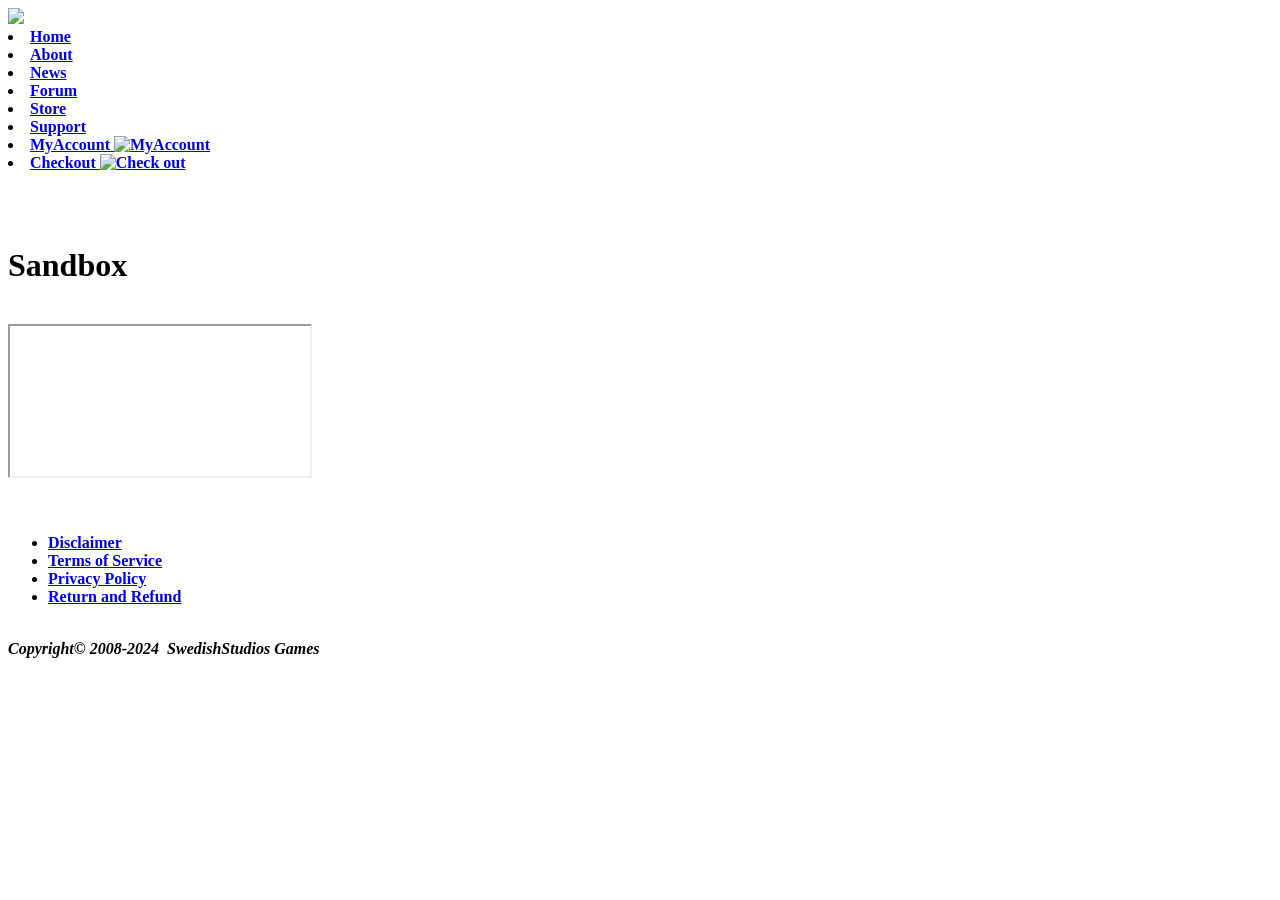
==== index.html @ c1f6f700 "Update index.html" ====
<!doctype html>
<html lang="en-us"type="text/html">
  <head>
    <meta charset="utf-8">
    <meta name="viewport"content="width=device-width,initial-scale=1.0">
    <meta name="keywords"content="swedishstudios,swedishstudio,games,game,gaming,computer,computers,company,companies,swedish,sweden,studios,studio,teamhawkeye,the,vanillacraft,vanillacraftnetwork,ssg,download,dlc,forum,guide,tutorial,support,help,texture,resource,pack,windows,linux,ubuntu,emulator,virtual,folders,vm,driver,firmware,os,server,ss34,maps,map,hawks,hawkeye,hawkeyes,swedenstyle34,restlesshunter69,restlesshunter,restless,gambling,clan,crew,casino,router,port,forward,forwarding,portforwarding,portable,mobile,portforward,poker,gamble,free,mod,mods,code">
    <meta name="description"content="We're&nbsp;a&nbsp;video-game&nbsp;publisher.">
    <link rel="stylesheet"type="text/css"href="https://swedishstudiosgames.github.io/ssg-website/root/lib/src/css/style.css">
    <link rel="icon"type="image/png"href="https://swedishstudiosgames.github.io/ssg-website/root/lib/assets/gfx/img/ico/favico/emblem/favico.png">
    <title>SwedishStudios&nbsp;Games&nbsp;-&nbsp;Sandbox</title>
   </head>
  <body>
    <header id="shdw">
      <div class="cntr">
        <a href="https://swedishstudiosgames.com">
          <img id="bnrbg"src="https://swedishstudiosgames.github.io/ssg-website/root/lib/assets/gfx/img/bnr/bgimg/ssg-wm_with_logo.png">
         </a>
       </div>
      <div id="nbr">
        <nav>
          <strong>
            <li class="nbtn-l">
              <a href="https://swedishstudiosgames.com">Home</a>
             </li>
            <li class="nbtn-l">
              <a href="#">About</a>
             </li>
            <li class="nbtn-l">
              <a href="#">News</a>
             </li>
            <li class="nbtn-l">
              <a href="#">Forum</a>
             </li>
            <li class="nbtn-l">
              <a href="#">Store</a>
             </li>
            <li class="nbtn-l">
              <a href="#">Support</a>
             </li>
            <li class="nbtn-r">
              <a href="#">MyAccount
                <img alt="MyAccount"src="https://cdn-icons-png.flaticon.com/16/1077/1077114.png">
               </a>
             </li>
            <li class="nbtn-r">
              <a href="#">Checkout
                <img alt="Check&nbsp;out"src="https://cdn-icons-png.flaticon.com/16/3144/3144456.png">
               </a>
             </li>
           </strong>
         </nav>
       </div>
     </header>
    <br>
<script async src="https://cse.google.com/cse.js?cx=7692dfacc8d30453f">
</script>
<div class="gcse-search"></div>
    <br>
    <div id="shdw2">
      <br>
      <h1>Sandbox</h1>
      <br>
      <div class="vid vid1">
        <iframe src="https://customer-5nxlh2ahejqr6lhr.cloudflarestream.com/8b32a4407dc535ed2cb50a3302f725d0/iframe?poster=https%3A%2F%2Fcustomer-5nxlh2ahejqr6lhr.cloudflarestream.com%2F8b32a4407dc535ed2cb50a3302f725d0%2Fthumbnails%2Fthumbnail.jpg%3Ftime%3D10s%26height%3D600&startTime=0s&primaryColor=%23ff0000"loading="lazy"allow="accelerometer;gyroscope;autoplay;encrypted-media;picture-in-picture;"allowfullscreen="true"></iframe>
       </div>
      <section></section>
      <article></article>
      <br>
      <div id="shdw3">
        <footer>
          <br>
          <nav>
            <ul>
              <strong>
                <li class="ftr">
                  <a href="https://disclaimer.swedishstudiosgames.com">Disclaimer</a>
                 </li>
                <li class="ftr">
                  <a href="https://tos.swedishstudiosgames.com">Terms&nbsp;of&nbsp;Service</a>
                 </li>
                <li class="ftr">
                  <a href="https://privacy.swedishstudiosgames.com">Privacy&nbsp;Policy</a>
                 </li>
                <li class="ftr">
                  <a href="https://return-and-refund.swedishstudiosgames.com">Return&nbsp;and&nbsp;Refund</a>
                 </li>
               </strong>
             </ul>
           </nav>
          <br>
          <em>
            <strong>Copyright©&nbsp;2008-2024&nbsp;&nbsp;SwedishStudios&nbsp;Games<strong>
           </em>
          <br>
         </footer>
       </div>
     </div>
    <br>
   </body>
 </html>
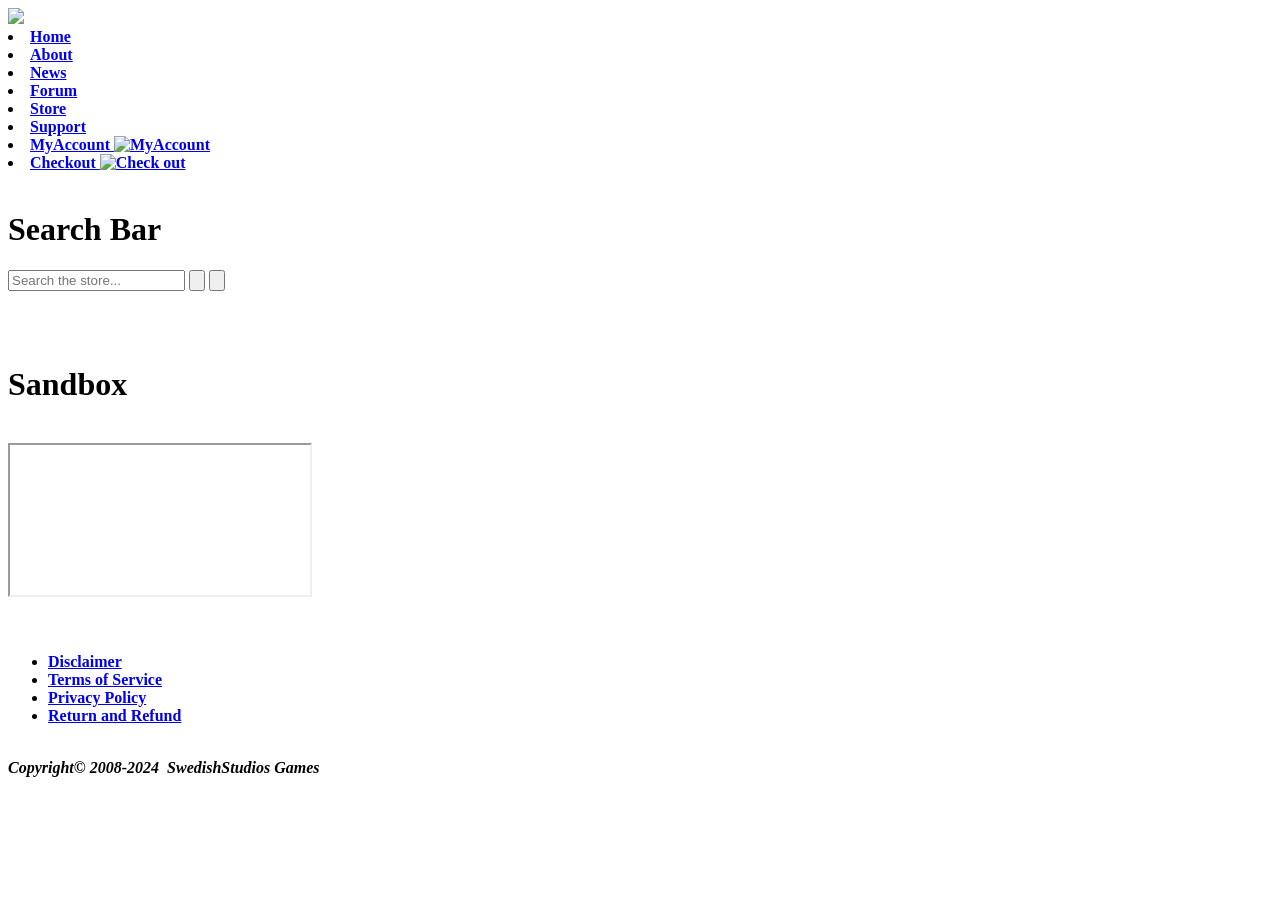
==== commit bedad99f: "Update index.html" ====
--- a/index.html
+++ b/index.html
@@ -52,6 +52,26 @@
        </div>
      </header>
     <br>
+<form id="sq"action="https://store.swedishstudiosgames.com/search"method="post"class="qf"role="search"aria-label="Site search">
+      <h1>Search&nbsp;Bar</h1>
+      <div class="qw">
+        <input id="q"class="qi"type="text"name="q"placeholder="Search the store..."autocomplete="true"aria-label="Search query"required="">
+        <button type="button"id="et"class="ib g"aria-label="Toggle web search"aria-pressed="false"title="Search the internet">
+          <svg class="i"viewBox="0 0 24 24"fill="none"aria-hidden="true">
+            <path d="M12 2a10 10 0 1 0 0 20a10 10 0 0 0 0-20Z"stroke="currentColor"stroke-width="1.7"/>
+            <path d="M2 12h20M12 2c-3 3-4.5 7-4.5 10s1.5 7 4.5 10m0-20c3 3 4.5 7 4.5 10s-1.5 7-4.5 10"stroke="currentColor"stroke-width="1.3"/>
+           </svg>
+         </button>
+	    <button type="submit"class="ib q"aria-label="Submit search"title="Search">
+          <svg class="i"viewBox="0 0 24 24"fill="none"aria-hidden="true">
+            <circle cx="11"cy="11"r="7"stroke="currentColor"stroke-width="1.7"/>
+		    <path d="M20 20l-3.5-3.5"stroke="currentColor"stroke-width="1.7"stroke-linecap="round"/>
+	       </svg>
+	     </button>
+       </div>
+      <script async src="https://swedishstudiosgames.github.io/ssg-search/root/lib/src/js/main.js"defer crossorigin="anonymous"></script>
+     </form>
+<br>
 <script async src="https://cse.google.com/cse.js?cx=7692dfacc8d30453f">
 </script>
 <div class="gcse-search"></div>
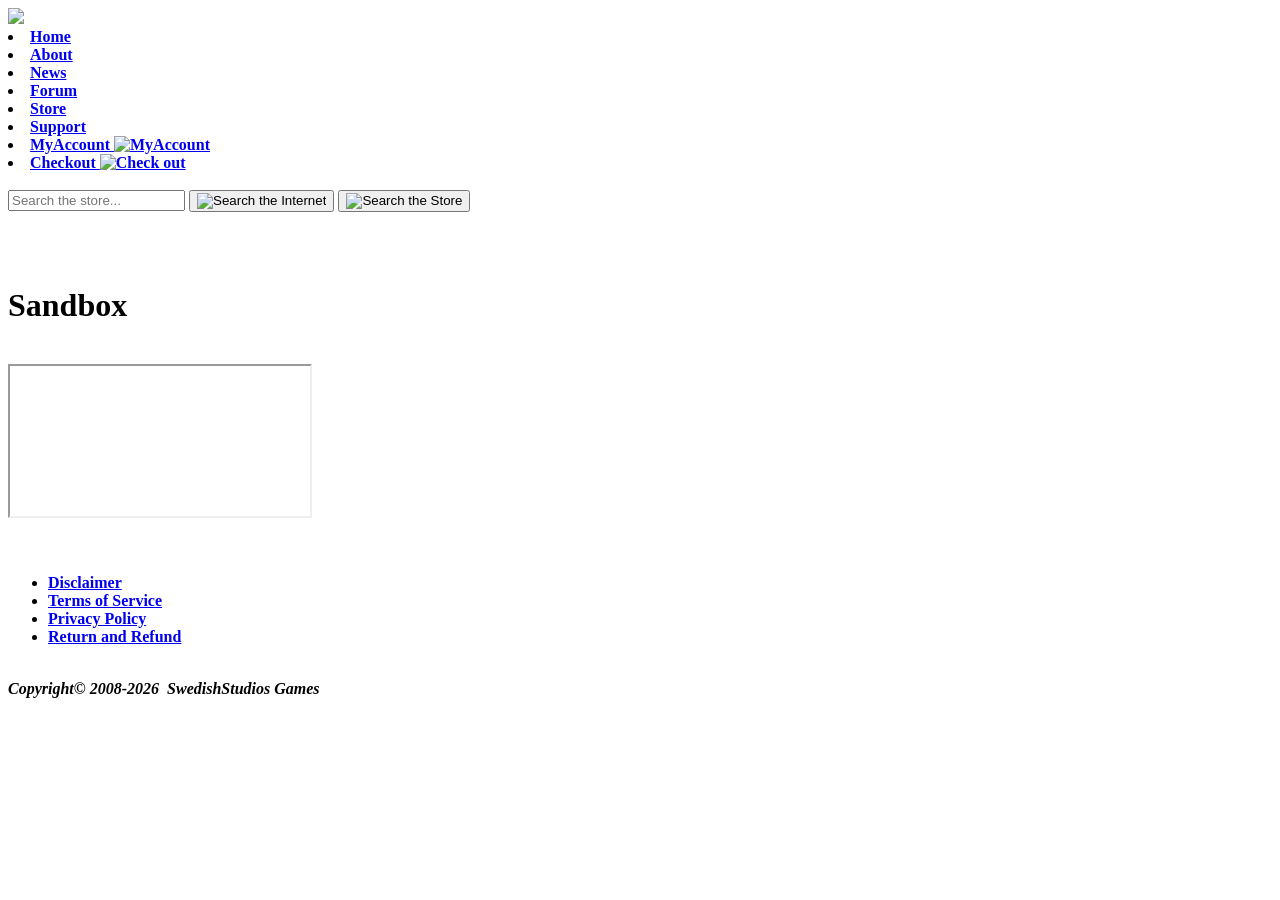
==== commit 79d7d0a5: "Update index.html" ====
--- a/index.html
+++ b/index.html
@@ -10,8 +10,8 @@
     <title>SwedishStudios&nbsp;Games&nbsp;-&nbsp;Sandbox</title>
    </head>
   <body>
-    <header id="shdw">
-      <div class="cntr">
+    <header id="s1">
+      <div class="c">
         <a href="https://swedishstudiosgames.com">
           <img id="bnrbg"src="https://swedishstudiosgames.github.io/ssg-website/root/lib/assets/gfx/img/bnr/bgimg/ssg-wm_with_logo.png">
          </a>
@@ -19,30 +19,30 @@
       <div id="nbr">
         <nav>
           <strong>
-            <li class="nbtn-l">
+            <li class="nbl">
               <a href="https://swedishstudiosgames.com">Home</a>
              </li>
-            <li class="nbtn-l">
+            <li class="nbl">
               <a href="#">About</a>
              </li>
             <li class="nbtn-l">
               <a href="#">News</a>
              </li>
-            <li class="nbtn-l">
+            <li class="nbl">
               <a href="#">Forum</a>
              </li>
-            <li class="nbtn-l">
+            <li class="nbl">
               <a href="#">Store</a>
              </li>
-            <li class="nbtn-l">
+            <li class="nbl">
               <a href="#">Support</a>
              </li>
-            <li class="nbtn-r">
+            <li class="nbr">
               <a href="#">MyAccount
                 <img alt="MyAccount"src="https://cdn-icons-png.flaticon.com/16/1077/1077114.png">
                </a>
              </li>
-            <li class="nbtn-r">
+            <li class="nbr">
               <a href="#">Checkout
                 <img alt="Check&nbsp;out"src="https://cdn-icons-png.flaticon.com/16/3144/3144456.png">
                </a>
@@ -52,31 +52,26 @@
        </div>
      </header>
     <br>
-<form id="sq"action="https://store.swedishstudiosgames.com/search"method="post"class="qf"role="search"aria-label="Site search">
-      <h1>Search&nbsp;Bar</h1>
-      <div class="qw">
-        <input id="q"class="qi"type="text"name="q"placeholder="Search the store..."autocomplete="true"aria-label="Search query"required="">
-        <button type="button"id="et"class="ib g"aria-label="Toggle web search"aria-pressed="false"title="Search the internet">
-          <svg class="i"viewBox="0 0 24 24"fill="none"aria-hidden="true">
-            <path d="M12 2a10 10 0 1 0 0 20a10 10 0 0 0 0-20Z"stroke="currentColor"stroke-width="1.7"/>
-            <path d="M2 12h20M12 2c-3 3-4.5 7-4.5 10s1.5 7 4.5 10m0-20c3 3 4.5 7 4.5 10s-1.5 7-4.5 10"stroke="currentColor"stroke-width="1.3"/>
-           </svg>
-         </button>
-	    <button type="submit"class="ib q"aria-label="Submit search"title="Search">
-          <svg class="i"viewBox="0 0 24 24"fill="none"aria-hidden="true">
-            <circle cx="11"cy="11"r="7"stroke="currentColor"stroke-width="1.7"/>
-		    <path d="M20 20l-3.5-3.5"stroke="currentColor"stroke-width="1.7"stroke-linecap="round"/>
-	       </svg>
-	     </button>
-       </div>
-      <script async src="https://swedishstudiosgames.github.io/ssg-search/root/lib/src/js/main.js"defer crossorigin="anonymous"></script>
-     </form>
+<form id="sq"action="https://store.swedishstudiosgames.com/search"method="POST"class="qf"role="search"aria-label="Site search">
+  <div class="qw">
+    <input id="q"class="qi"type="text" name="q"placeholder="Search the store..."autocomplete="on"aria-label="Search query" required>
+    
+    <button type="button"id="et"class="ib g"aria-label="Toggle web search"aria-pressed="false"title="Search the internet">
+      <img src="https://swedishstudiosgames.github.io/ssg-website/root/lib/assets/gfx/img/ico/ui/globe.svg"alt="Search the Internet">
+    </button>
+    
+    <button type="submit"class="ib q" aria-label="Submit search"title="Search">
+      <img src="https://swedishstudiosgames.github.io/ssg-website/root/lib/assets/gfx/img/ico/ui/search.svg"alt="Search the Store">
+    </button>
+  </div>
+</form>
+
 <br>
 <script async src="https://cse.google.com/cse.js?cx=7692dfacc8d30453f">
 </script>
 <div class="gcse-search"></div>
     <br>
-    <div id="shdw2">
+    <div id="s2">
       <br>
       <h1>Sandbox</h1>
       <br>
@@ -86,22 +81,22 @@
       <section></section>
       <article></article>
       <br>
-      <div id="shdw3">
+      <div id="s3">
         <footer>
           <br>
           <nav>
             <ul>
               <strong>
-                <li class="ftr">
+                <li class="ft">
                   <a href="https://disclaimer.swedishstudiosgames.com">Disclaimer</a>
                  </li>
-                <li class="ftr">
+                <li class="ft">
                   <a href="https://tos.swedishstudiosgames.com">Terms&nbsp;of&nbsp;Service</a>
                  </li>
-                <li class="ftr">
+                <li class="ft">
                   <a href="https://privacy.swedishstudiosgames.com">Privacy&nbsp;Policy</a>
                  </li>
-                <li class="ftr">
+                <li class="ft">
                   <a href="https://return-and-refund.swedishstudiosgames.com">Return&nbsp;and&nbsp;Refund</a>
                  </li>
                </strong>
@@ -109,7 +104,7 @@
            </nav>
           <br>
           <em>
-            <strong>Copyright©&nbsp;2008-2024&nbsp;&nbsp;SwedishStudios&nbsp;Games<strong>
+            <strong>Copyright©&nbsp;2008-2026&nbsp;&nbsp;SwedishStudios&nbsp;Games</strong>
            </em>
           <br>
          </footer>
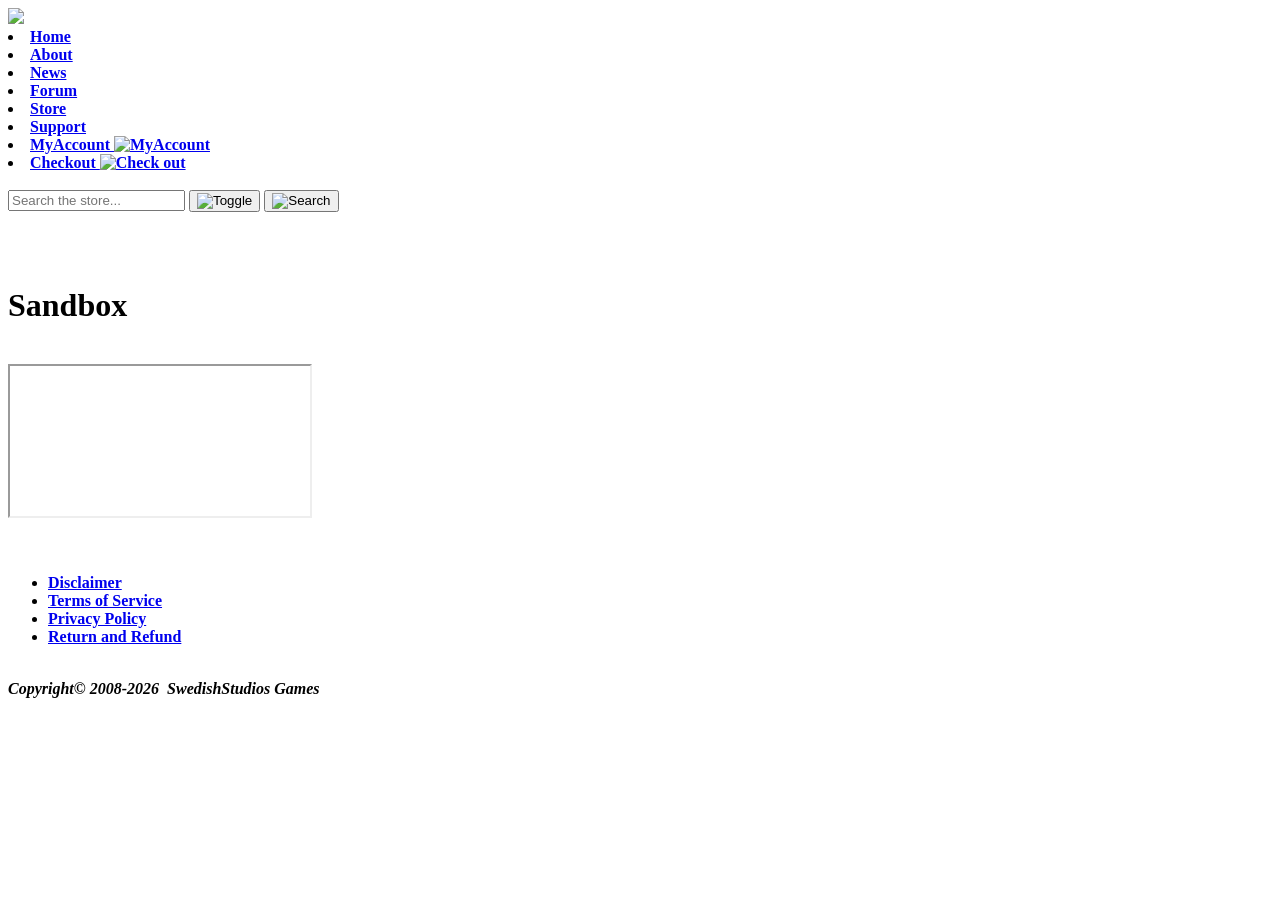
==== commit d6b3ad2a: "Update index.html" ====
--- a/index.html
+++ b/index.html
@@ -25,7 +25,7 @@
             <li class="nbl">
               <a href="#">About</a>
              </li>
-            <li class="nbtn-l">
+            <li class="nbl">
               <a href="#">News</a>
              </li>
             <li class="nbl">
@@ -57,11 +57,11 @@
     <input id="q"class="qi"type="text" name="q"placeholder="Search the store..."autocomplete="on"aria-label="Search query" required>
     
     <button type="button"id="et"class="ib g"aria-label="Toggle web search"aria-pressed="false"title="Search the internet">
-      <img src="https://swedishstudiosgames.github.io/ssg-website/root/lib/assets/gfx/img/ico/ui/globe.svg"alt="Search the Internet">
+      <img src="https://swedishstudiosgames.github.io/ssg-website/root/lib/assets/gfx/img/ico/ui/globe.svg"alt="Toggle">
     </button>
     
     <button type="submit"class="ib q" aria-label="Submit search"title="Search">
-      <img src="https://swedishstudiosgames.github.io/ssg-website/root/lib/assets/gfx/img/ico/ui/search.svg"alt="Search the Store">
+      <img src="https://swedishstudiosgames.github.io/ssg-website/root/lib/assets/gfx/img/ico/ui/search.svg"alt="Search">
     </button>
   </div>
 </form>
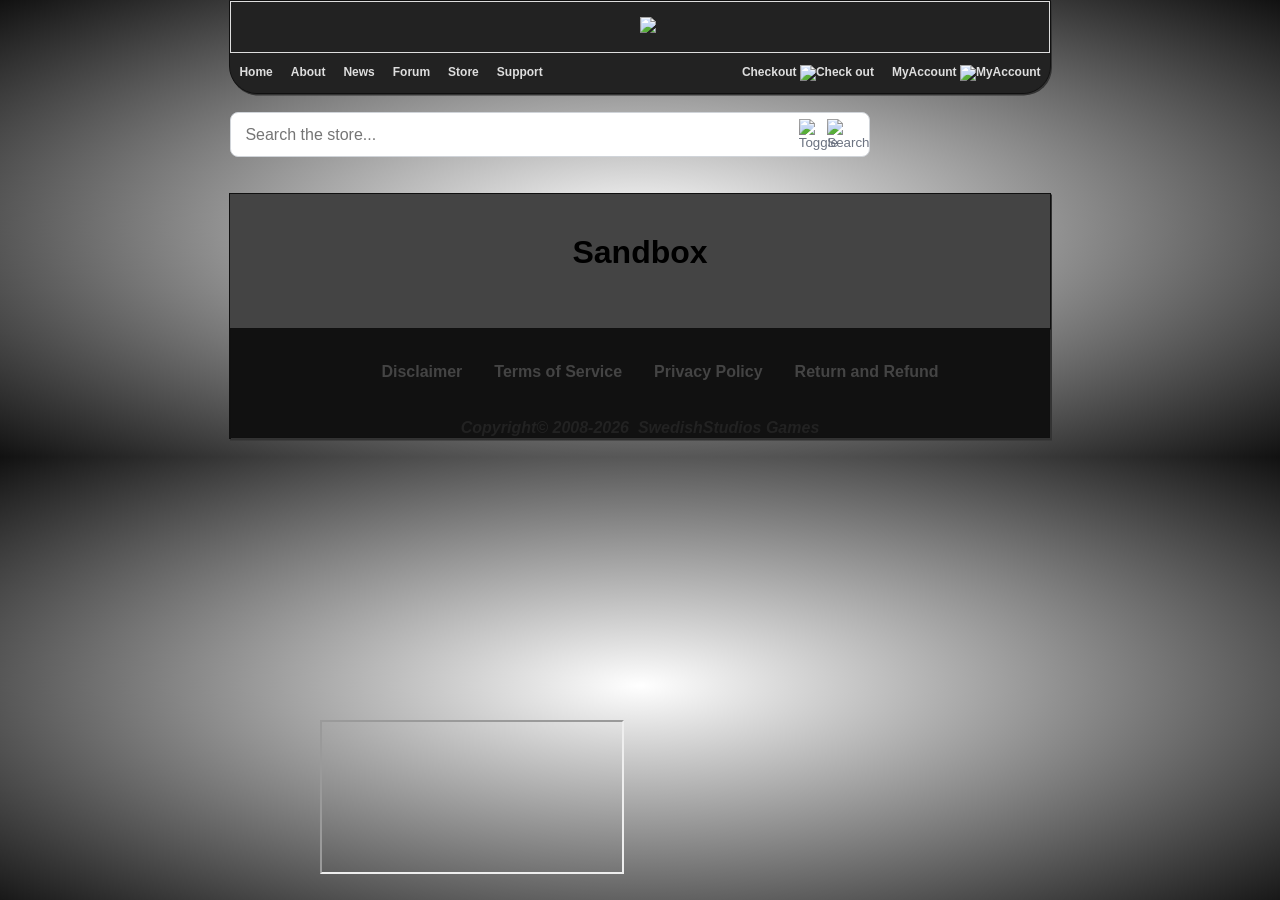
==== commit 5408705b: "Update index.html" ====
--- a/index.html
+++ b/index.html
@@ -5,7 +5,7 @@
     <meta name="viewport"content="width=device-width,initial-scale=1.0">
     <meta name="keywords"content="swedishstudios,swedishstudio,games,game,gaming,computer,computers,company,companies,swedish,sweden,studios,studio,teamhawkeye,the,vanillacraft,vanillacraftnetwork,ssg,download,dlc,forum,guide,tutorial,support,help,texture,resource,pack,windows,linux,ubuntu,emulator,virtual,folders,vm,driver,firmware,os,server,ss34,maps,map,hawks,hawkeye,hawkeyes,swedenstyle34,restlesshunter69,restlesshunter,restless,gambling,clan,crew,casino,router,port,forward,forwarding,portforwarding,portable,mobile,portforward,poker,gamble,free,mod,mods,code">
     <meta name="description"content="We're&nbsp;a&nbsp;video-game&nbsp;publisher.">
-    <link rel="stylesheet"type="text/css"href="https://swedishstudiosgames.github.io/ssg-website/root/lib/src/css/style.css">
+    <link rel="stylesheet"type="text/css"href="/root/lib/src/css/style.css">
     <link rel="icon"type="image/png"href="https://swedishstudiosgames.github.io/ssg-website/root/lib/assets/gfx/img/ico/favico/emblem/favico.png">
     <title>SwedishStudios&nbsp;Games&nbsp;-&nbsp;Sandbox</title>
    </head>
@@ -57,15 +57,15 @@
     <input id="q"class="qi"type="text" name="q"placeholder="Search the store..."autocomplete="on"aria-label="Search query" required>
     
     <button type="button"id="et"class="ib g"aria-label="Toggle web search"aria-pressed="false"title="Search the internet">
-      <img src="https://swedishstudiosgames.github.io/ssg-website/root/lib/assets/gfx/img/ico/ui/globe.svg"alt="Toggle">
+      <img src="https://swedishstudiosgames.github.io/ssg-website/root/lib/assets/gfx/img/ico/btn/globe.svg"alt="Toggle">
     </button>
     
     <button type="submit"class="ib q" aria-label="Submit search"title="Search">
-      <img src="https://swedishstudiosgames.github.io/ssg-website/root/lib/assets/gfx/img/ico/ui/search.svg"alt="Search">
+      <img src="https://swedishstudiosgames.github.io/ssg-website/root/lib/assets/gfx/img/ico/btn/search.svg"alt="Search">
     </button>
   </div>
 </form>
-
+    <script src="/root/lib/src/js/search.js"async defer crossorigin="anonymous"></script>
 <br>
 <script async src="https://cse.google.com/cse.js?cx=7692dfacc8d30453f">
 </script>
--- a/root/lib/src/css/style.css
+++ b/root/lib/src/css/style.css
@@ -0,0 +1,62 @@
+@charset "utf-8";
+@viewport{width:device-width;initial-scale:1.0;}
+@import url("https://fonts.googleapis.com/css2?family=Poppins:wght@400;700&display=swap");
+body{font-family:'Poppings',sans-serif;background:radial-gradient(#fff,#111);margin:0px;}
+header{text-align:center;font-family:Arial,Helvetica,sans-serif;margin:auto;}
+#s1{box-shadow:1px 1.5px #333;margin:auto;border:1px solid #101010;border-radius:0px 0px 28px 28px;width:64%;background:#222;}
+#s2{background:#444;box-shadow:1px 1.5px #333;margin:auto;width:64%;border:1px solid #101010;}
+#s2 h1{text-align:center;}
+#s3{background:#111;box-shadow:1px 1.5px #333;margin:auto;width:auto;border:1px solid #101010;text-align:center;}
+#s4{background-color:#dedede;box-shadow:1px 1.5px #333;padding:50px;margin:auto;width:80%;border:1px solid #101010;border-radius:96px;text-align:center;align-items:center;display:grid;}
+#bb{height:78px;width:420px;}
+#tt{text-align:center;}
+#nb{height:20px;width:20px;}
+#gt{color:#000;}
+#ft{text-align:center;color:#555;}
+#gtm{height:0;width:0;display:none;visibility:hidden;}
+#yt{width:295.783px;height:166.367px;align-items:center;display:grid;margin:0px 146px;}
+div.c{padding:15px 0px;border:1px solid #dedede;margin:auto;background:url(https://swedishstudiosgames.github.io/ssg-website/root/lib/assets/gfx/img/bnr/bgimg/white_brick_wall_4k.png) no-repeat;}
+#nbr{border-radius:0px 0px 28px 28px;margin:auto;text-align:center;overflow:hidden;background:#222;font-family:Arial,Helvetica,sans-serif;}
+#nbr a{float:left;font-size:12px;color:#dedede;text-align:center;padding:12px 9px;text-decoration:none;}
+#drpdwn{float:left;overflow:hidden;}
+#drpdwn #drpbtn{cursor:pointer;font-size:16px;border:none;outline:none;color:#dedede;padding:14px 16px;background:inherit;font-family:inherit;margin:0;}
+#nbr a:hover #drpdwn:hover #drpbtn,#drpbtn:focus{background:#1e1e1e;color:#aaa;}
+#drpdwn-cntnt{display:none;position:absolute;background:#f9f9f9;min-width:160px;box-shadow:0px 8px 16px 0px rgba(0,0,0,0.2);z-index:1;}
+#drpdwn-cntnt a{float:none;color:#dededede;padding:12px 916px;text-decoration:none;display:block;text-align:left;}
+#drpdwn-cntnt a:hover{background:#eee;color:#fefefe;}
+#s1{display:block;}
+#ppb{border:0;width:1;height:1;}
+#ppo{border:0;}
+#r1-t1{width:1903px;}
+.nbr{float:right;}
+.nbl{float:left;}
+.ft{margin-right:16px;float:left;text-align:c;}
+.ft a:hover{color:#333;}
+.qf{max-width:640px;margin-left:18%;}
+.qw{position:relative;}
+.qi{width:100%;box-sizing:border-box;padding:12px 72px 12px 14px;border:1px solid #d0d4d9;border-radius:8px;font-size:16px;line-height:1.2;transition:border-color .15s ease, box-shadow .15s ease;}
+.qi:focus{outline:none;border-color:#3b82f6;box-shadow:0 0 0 3px rgba(59,130,246,0.15);}
+.i{height:16px;width:16px;}
+.ib{position:absolute;top:50%;transform:translateY(-50%);height:24px;width:24px;border:none;background:transparent;color:#6b7280; /* gray-500 */border-radius:6px;cursor:pointer;display:inline-flex;align-items:center;justify-content:center;transition:color .15s ease,background-color .15s ease;}
+.ib:hover{color:#111827;background:rgba(0,0,0,0.04);}
+.ib:focus-visible{outline:2px solid #3b82f6;outline-offset:2px;}
+.ib.q{right:10px;}
+.ib.g{right:40px;}
+.ib.g.active{color:#2563eb;background:rgba(37,99,235,0.12);}
+@media(max-width:420px){.q-ip{padding-right:66px;}.ib.q{right:8px;}.ib.g{right:38px;}}
+div.pl{margin:16px;border:1px solid #484848;float:left;width:auto;background:#404040;}
+div.pl:hover{border:1px solid #777;}
+div.pl iframe{width:320px;height:180.5px;}
+div.vid{width:320px;height:180.5px;position:relative;padding-top:56.25%;}
+div.vid1{border:none;position:absolute;top:0;left:0;height:20%;width:96%;margin-left:25%;}
+div.d{float:left;} a{padding-left:16px;text-align:left;color:#eee;}
+#ba1 {margin:auto;padding:0% 18%;align-content:center;display:grid;}
+#ba2 {margin:auto;padding:0% 18%;align-content:center;display:grid;}
+header div nav li{display:inline-block;list-style-type:none;}
+footer nav ul{display:inline-block;list-style-type:none;}
+section article{text-align:center;width:50%;height:auto;background:#444;margin:48px auto;display:grid;}
+section{float:left;}
+article{float:right;}
+a{text-decoration:none;text-align:center;color:#444;}
+p{width:auto;}
+em{color:#222;}
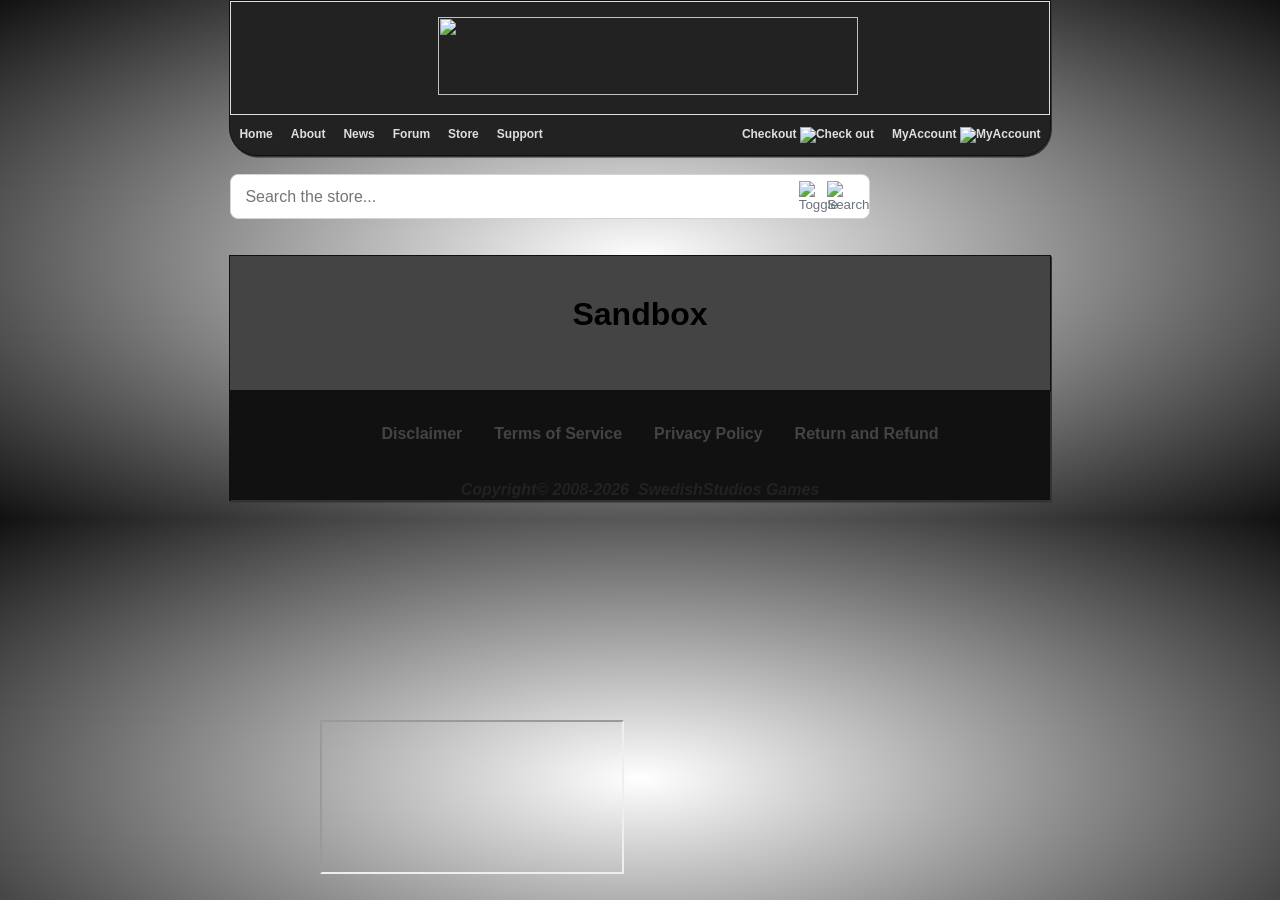
==== commit 75ed1f5d: "Update index.html" ====
--- a/index.html
+++ b/index.html
@@ -13,7 +13,7 @@
     <header id="s1">
       <div class="c">
         <a href="https://swedishstudiosgames.com">
-          <img id="bnrbg"src="https://swedishstudiosgames.github.io/ssg-website/root/lib/assets/gfx/img/bnr/bgimg/ssg-wm_with_logo.png">
+          <img id="bb"src="https://swedishstudiosgames.github.io/ssg-website/root/lib/assets/gfx/img/bnr/bgimg/ssg-wm_with_logo.png">
          </a>
        </div>
       <div id="nbr">
